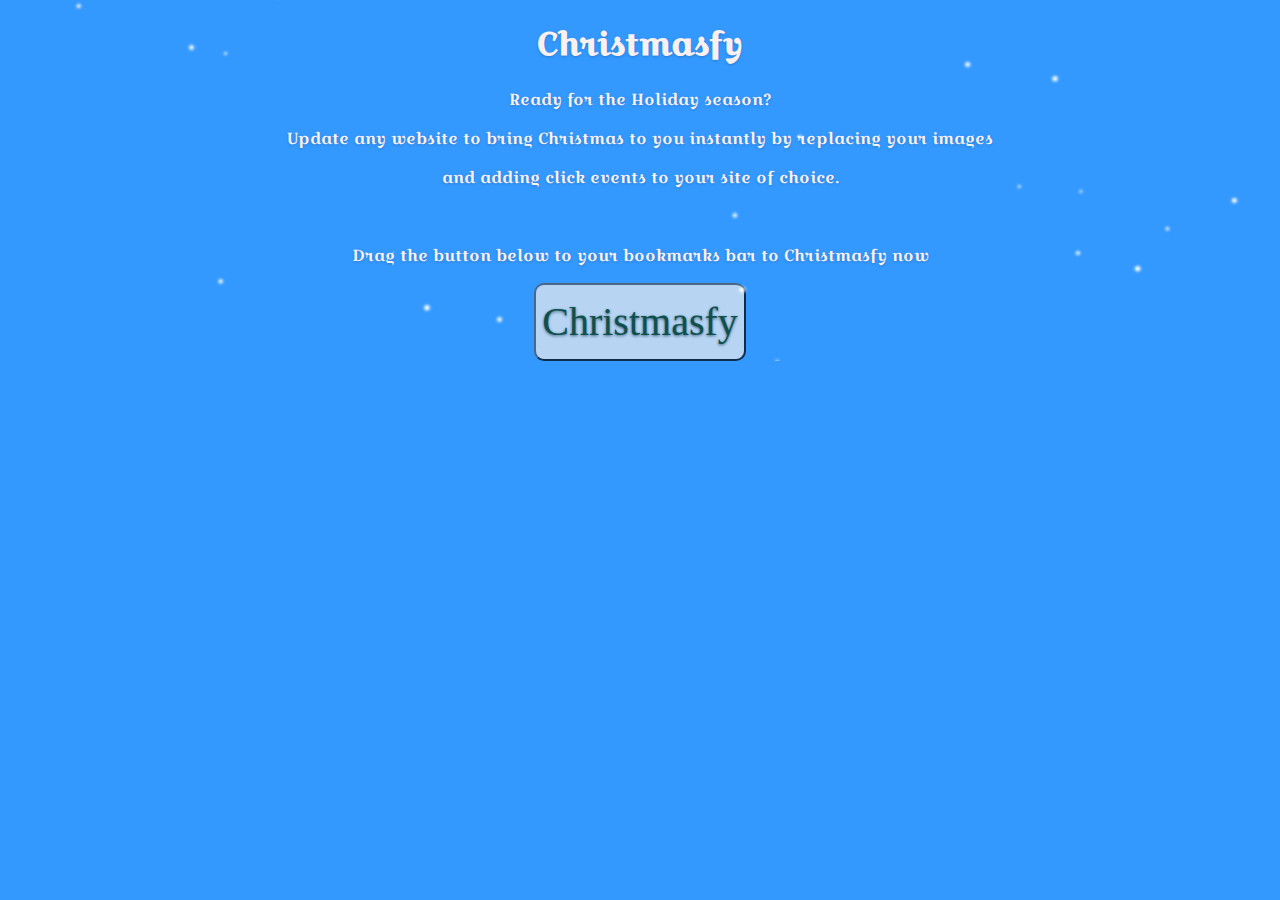
==== index.html @ d551bf78 "That white space is really awesome" ====
<!DOCTYPE html>
<html>
  <head>
    <meta charset="utf-8">
    <title>Christmasfy</title>
    <link rel="stylesheet" href="style.css">
  </head>
  <body>
    <div class="wrap">
      <div class="main" id="snowglobe">
        <div class="top-half">
          <h1>Christmasfy</h1>
          <p>Ready for the Holiday season?</p>
          <p>Update any website to bring Christmas to you instantly by replacing your images</p>
          <p>and adding click events to your site of choice.</p>
          <br>
          <p>Drag the button below to your bookmarks bar to Christmasfy now</p>
          <button><a href="https://raw.github.com/CoolJorcz/christmasfy/master/application.js">Christmasfy</a></button>
        </div>
      </div>
      <div class="trees">
      </div>
    </div>
    <div id="bottom-half">
    </div>
  <script src="application.js"></script>
  </body>
</html>
---- style.css ----
@import url(http://fonts.googleapis.com/css?family=Croissant+One);

html, body {
	margin: 0;
	padding: 0;
	width: 100%;
	height: 100%;
}
body {
	background-color: #3399FF;
}
.top-half {
	height: 63%;
	width: 100%;
	font-family: "Croissant One";
	color: rgb(250, 240, 240);
	text-align: center;
	text-shadow: 0 1px 3px rgba(0,0,0,0.2)
}


button {
	padding: 1em .5em;
	border-radius: 10px;
	background-image: url('https://dl-web.dropbox.com/get/DBC/candy_cane_stripes_gift_wrap.jpg?w=AADKW9xc3m7F16mRtj6iFbzO54ZKp4fyHkWZzcLt7P4Ecw');
	opacity: .7;
}
button:hover {
	padding: 1em .5em;
	border-radius: 10px;
	background-image: url('https://dl-web.dropbox.com/get/DBC/candy_cane_stripes_gift_wrap.jpg?w=AADKW9xc3m7F16mRtj6iFbzO54ZKp4fyHkWZzcLt7P4Ecw');
	opacity: 1;
}

button a {
	text-decoration: none;
	color: #003200;
	font-family: "Holly";
	font-size: 3em;
	text-shadow: 0 1px 3px rgba(0,0,0,0.7)
}

.trees {
	position: absolute;
	top: 50%;
	height: 100px;
	width: 100%;
	margin-top: 50px;
	background-image: url('https://dl-web.dropbox.com/get/DBC/tree.png?w=AABm9-oYSbwj4JHrUF1I2Lz9ix-7yflcGeqs-F38n3MTAQ');
	background-size:80px 80px;
	background-repeat: repeat-x;
}

#snowglobe {
	width: 100%;
	height: 100%;
	position: relative;
	top: 0;
	left: 0;
	overflow: hidden;
}

#snowglobe .flake {
	position: absolute;
	width: 1px;
	height: 1px;
	color: rgba(255,255,255,0);
  text-shadow: 0 0 3px rgba(255,255,255,1);
}

.bottom-half {
	height: 60%;
	background-color: white;
	clear: both;
}
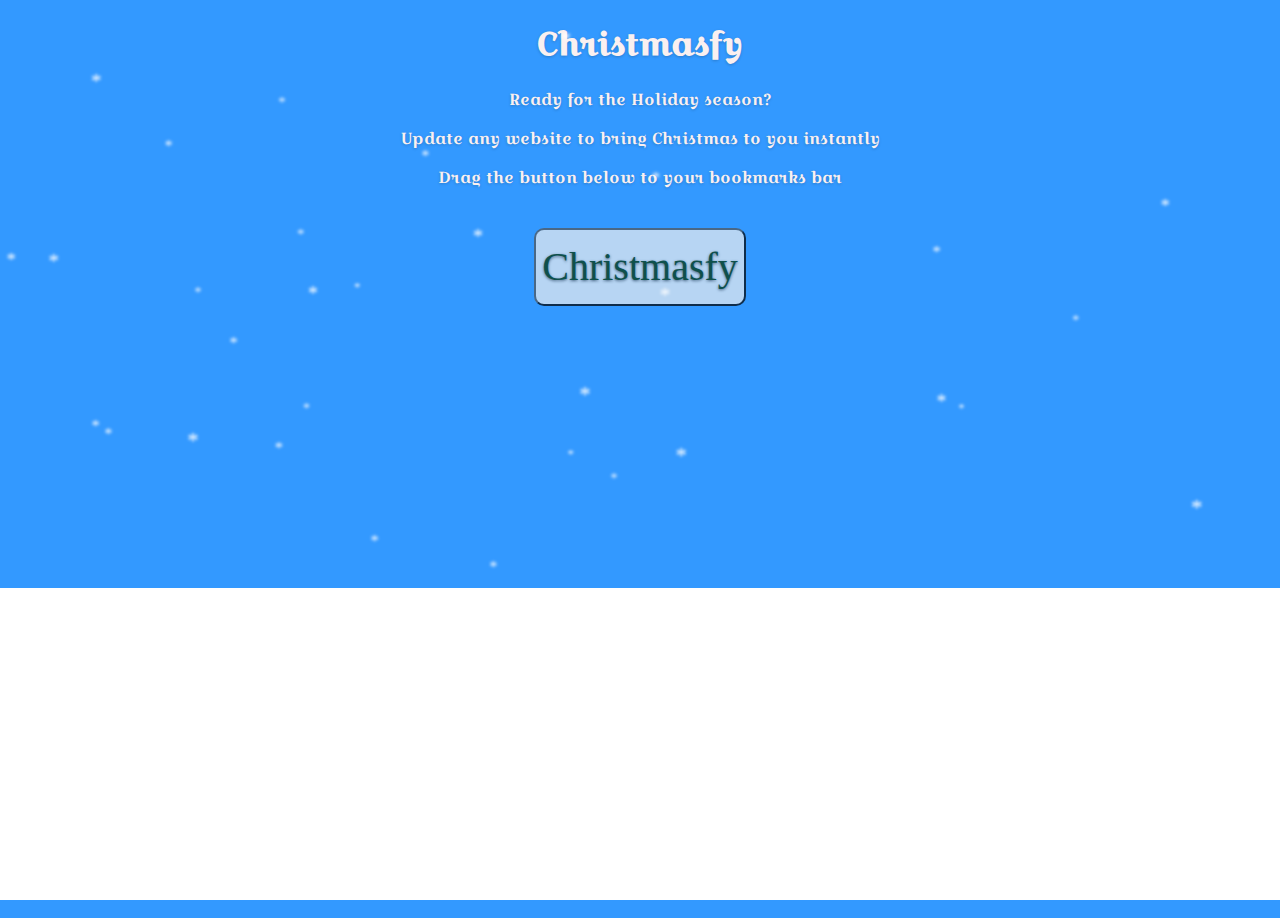
==== commit 2522e7d2: "Continued whitespace thing" ====
--- a/index.html
+++ b/index.html
@@ -1,4 +1,3 @@
-<!DOCTYPE html>
 <html>
   <head>
     <meta charset="utf-8">
@@ -6,23 +5,20 @@
     <link rel="stylesheet" href="style.css">
   </head>
   <body>
-    <div class="wrap">
-      <div class="main" id="snowglobe">
-        <div class="top-half">
-          <h1>Christmasfy</h1>
-          <p>Ready for the Holiday season?</p>
-          <p>Update any website to bring Christmas to you instantly by replacing your images</p>
-          <p>and adding click events to your site of choice.</p>
-          <br>
-          <p>Drag the button below to your bookmarks bar to Christmasfy now</p>
-          <button><a href="https://raw.github.com/CoolJorcz/christmasfy/master/application.js">Christmasfy</a></button>
-        </div>
+    <div id="snowglobe">
+      <div class="top-half">
+        <h1>Christmasfy</h1>
+        <p>Ready for the Holiday season?</p>
+        <p>Update any website to bring Christmas to you instantly</p>
+        <p>Drag the button below to your bookmarks bar</p>
+        <br>
+        <button> <a href="https://raw.github.com/CoolJorcz/christmasfy/master/application.js">Christmasfy</a></button>
       </div>
       <div class="trees">
       </div>
-    </div>
-    <div id="bottom-half">
-    </div>
+      <div class="bottom-half">
+      </div>
+    </div>​
   <script src="application.js"></script>
   </body>
-</html>
+</html>--- a/style.css
+++ b/style.css
@@ -17,7 +17,6 @@
 	text-align: center;
 	text-shadow: 0 1px 3px rgba(0,0,0,0.2)
 }
-
 
 button {
 	padding: 1em .5em;
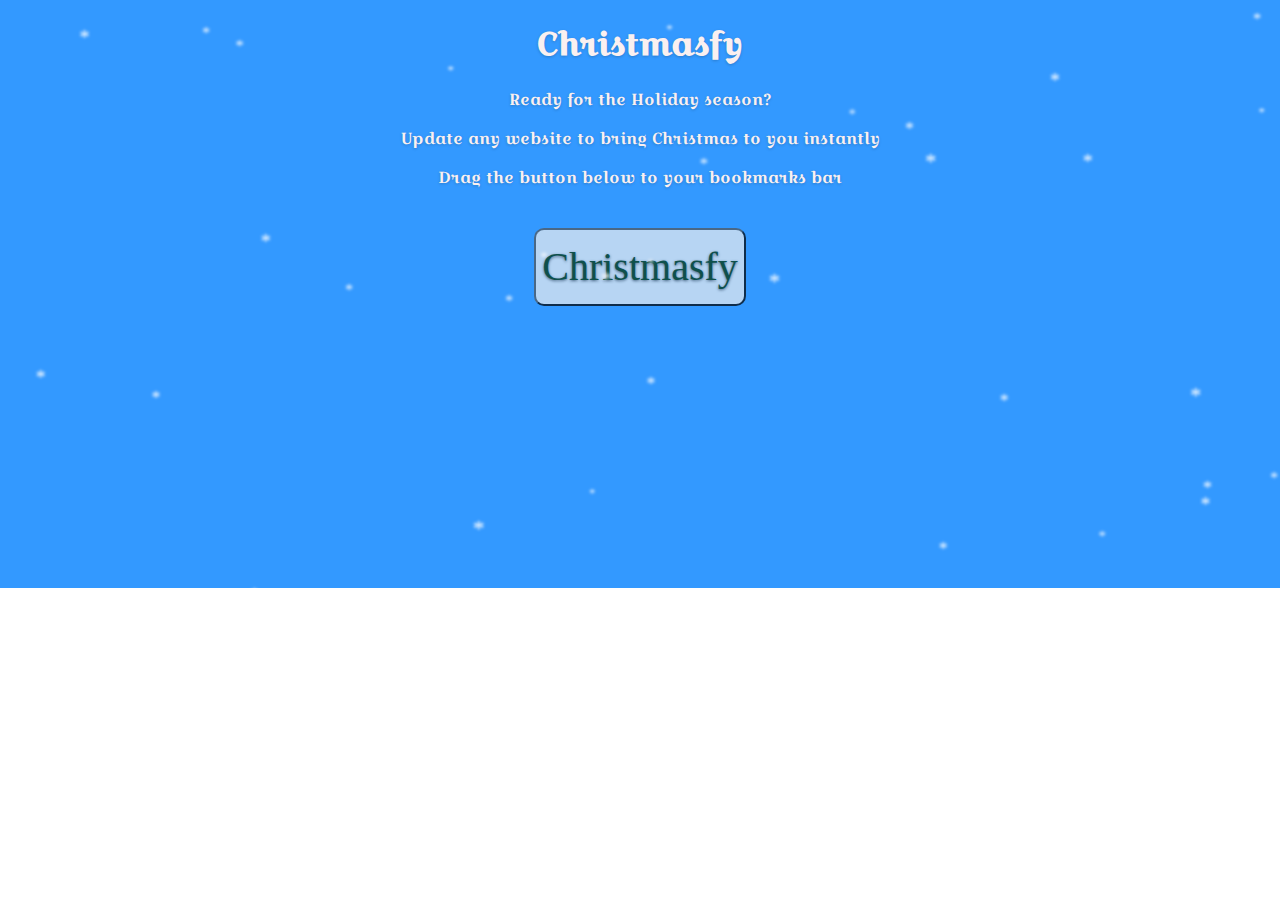
==== commit 87505971: "Fixed whitespace issue" ====
--- a/index.html
+++ b/index.html
@@ -14,11 +14,10 @@
         <br>
         <button> <a href="https://raw.github.com/CoolJorcz/christmasfy/master/application.js">Christmasfy</a></button>
       </div>
-      <div class="trees">
-      </div>
-      <div class="bottom-half">
-      </div>
-    </div>​
+      <div class="trees"></div>
+      <div class="bottom-half"></div>
+    </div>
+    <div class="white-gap"></div>
+  </body>
   <script src="application.js"></script>
-  </body>
 </html>--- a/style.css
+++ b/style.css
@@ -71,4 +71,7 @@
 	height: 60%;
 	background-color: white;
 	clear: both;
+}
+.white-gap {
+	background-color: white;
 }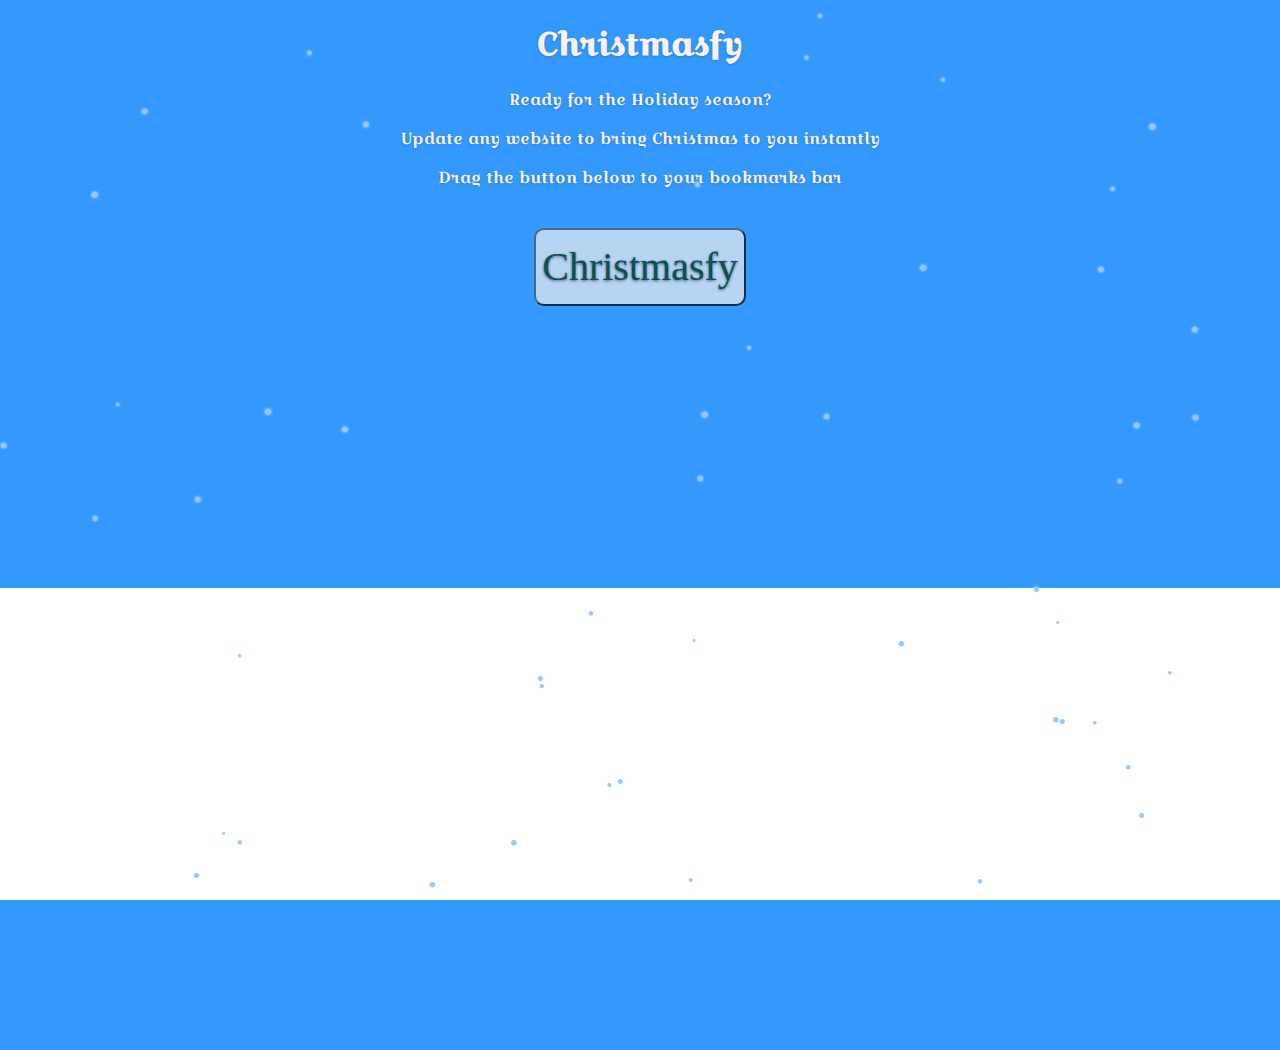
==== commit 39aea7bb: "JSON object" ====
--- a/index.html
+++ b/index.html
@@ -12,7 +12,7 @@
         <p>Update any website to bring Christmas to you instantly</p>
         <p>Drag the button below to your bookmarks bar</p>
         <br>
-        <button> <a href="https://raw.github.com/CoolJorcz/christmasfy/master/application.js">Christmasfy</a></button>
+        <button> <a href="https://raw.github.com/CoolJorcz/christmasfy/snow/minify.js">Christmasfy</a></button>
       </div>
       <div class="trees"></div>
       <div class="bottom-half"></div>
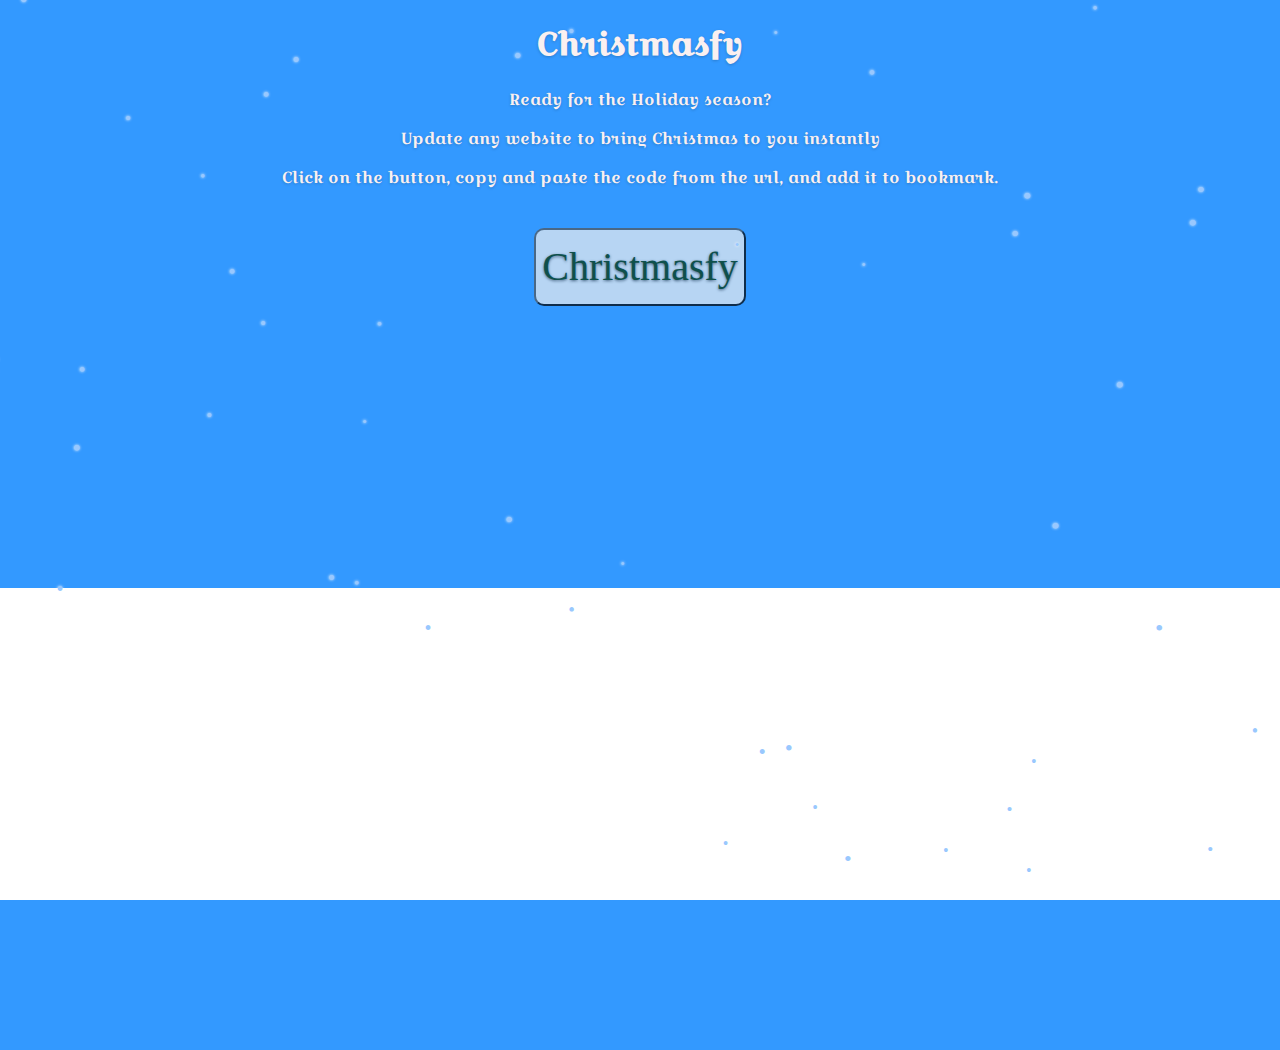
==== commit 5ae2dbcb: "Editing and making changes" ====
--- a/index.html
+++ b/index.html
@@ -10,9 +10,9 @@
         <h1>Christmasfy</h1>
         <p>Ready for the Holiday season?</p>
         <p>Update any website to bring Christmas to you instantly</p>
-        <p>Drag the button below to your bookmarks bar</p>
+        <p>Click on the button, copy and paste the code from the url, and add it to bookmark.</p>
         <br>
-        <button> <a href="https://raw.github.com/CoolJorcz/christmasfy/snow/minify.js">Christmasfy</a></button>
+        <button> <a href="https://raw.github.com/CoolJorcz/christmasfy/master/minify.js">Christmasfy</a></button>
       </div>
       <div class="trees"></div>
       <div class="bottom-half"></div>
--- a/style.css
+++ b/style.css
@@ -21,13 +21,13 @@
 button {
 	padding: 1em .5em;
 	border-radius: 10px;
-	background-image: url('https://dl-web.dropbox.com/get/DBC/candy_cane_stripes_gift_wrap.jpg?w=AADKW9xc3m7F16mRtj6iFbzO54ZKp4fyHkWZzcLt7P4Ecw');
+	background-image: url('https://s3-us-west-2.amazonaws.com/christmasfy/candy_cane_stripes_gift_wrap.jpg');
 	opacity: .7;
 }
 button:hover {
 	padding: 1em .5em;
 	border-radius: 10px;
-	background-image: url('https://dl-web.dropbox.com/get/DBC/candy_cane_stripes_gift_wrap.jpg?w=AADKW9xc3m7F16mRtj6iFbzO54ZKp4fyHkWZzcLt7P4Ecw');
+	background-image: url('https://s3-us-west-2.amazonaws.com/christmasfy/candy_cane_stripes_gift_wrap.jpg');
 	opacity: 1;
 }
 
@@ -45,7 +45,7 @@
 	height: 100px;
 	width: 100%;
 	margin-top: 50px;
-	background-image: url('https://dl-web.dropbox.com/get/DBC/tree.png?w=AABm9-oYSbwj4JHrUF1I2Lz9ix-7yflcGeqs-F38n3MTAQ');
+	background-image: url('https://s3-us-west-2.amazonaws.com/christmasfy/tree_back.png');
 	background-size:80px 80px;
 	background-repeat: repeat-x;
 }
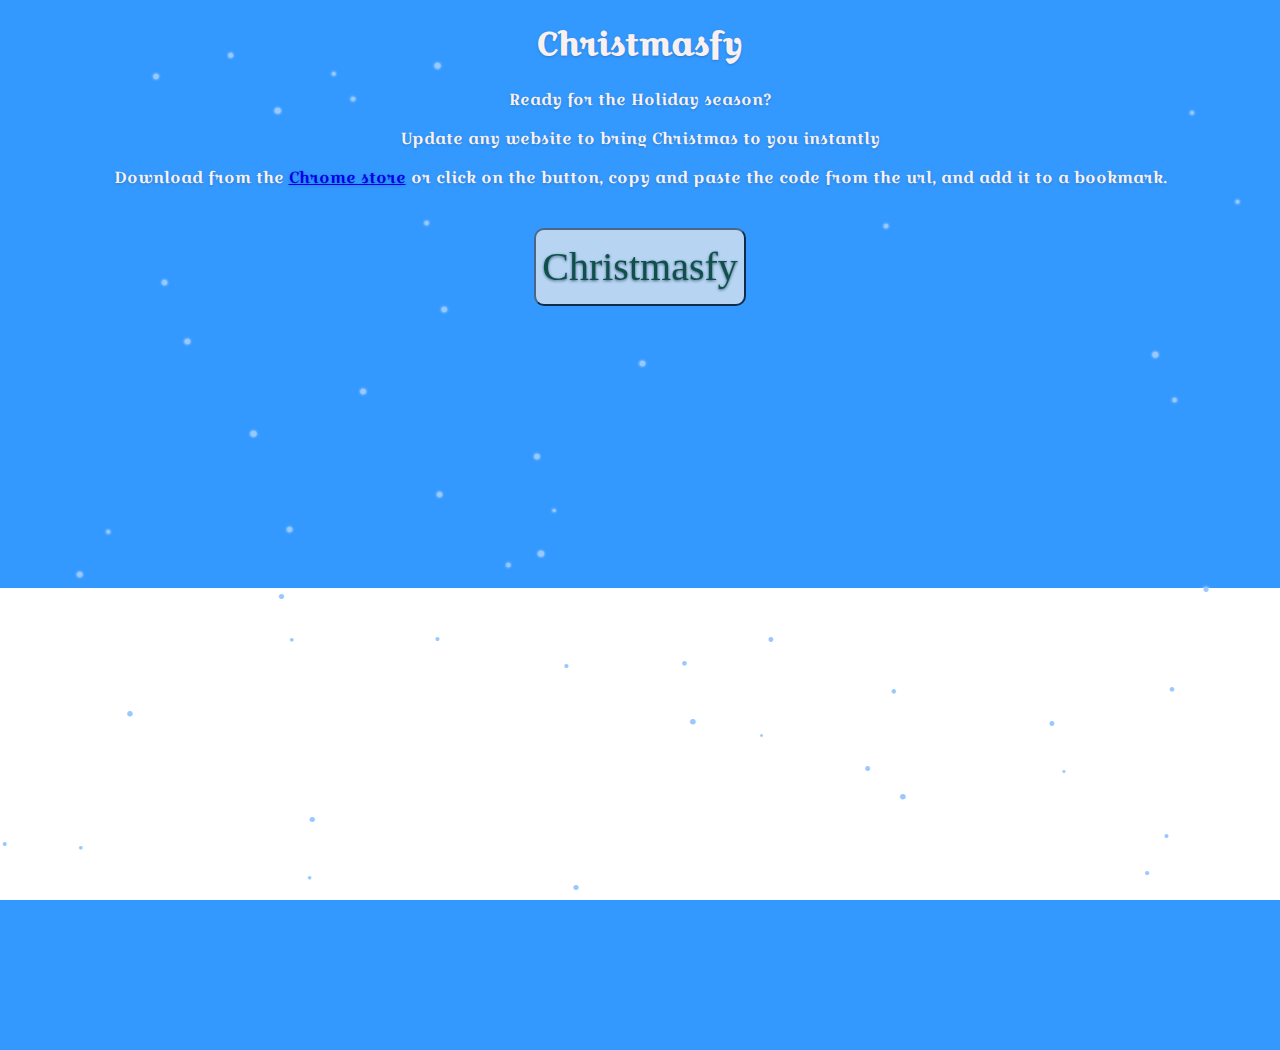
==== commit 33bb4b8a: "Updating index link" ====
--- a/index.html
+++ b/index.html
@@ -10,7 +10,7 @@
         <h1>Christmasfy</h1>
         <p>Ready for the Holiday season?</p>
         <p>Update any website to bring Christmas to you instantly</p>
-        <p>Click on the button, copy and paste the code from the url, and add it to bookmark.</p>
+        <p>Download from the <a href="https://chrome.google.com/webstore/detail/christmasfy/aaddgodckkibehbkcmfklgbkdhhkhpkb">Chrome store</a> or click on the button, copy and paste the code from the url, and add it to a bookmark.</p>
         <br>
         <button> <a href="https://raw.github.com/CoolJorcz/christmasfy/master/minify.js">Christmasfy</a></button>
       </div>
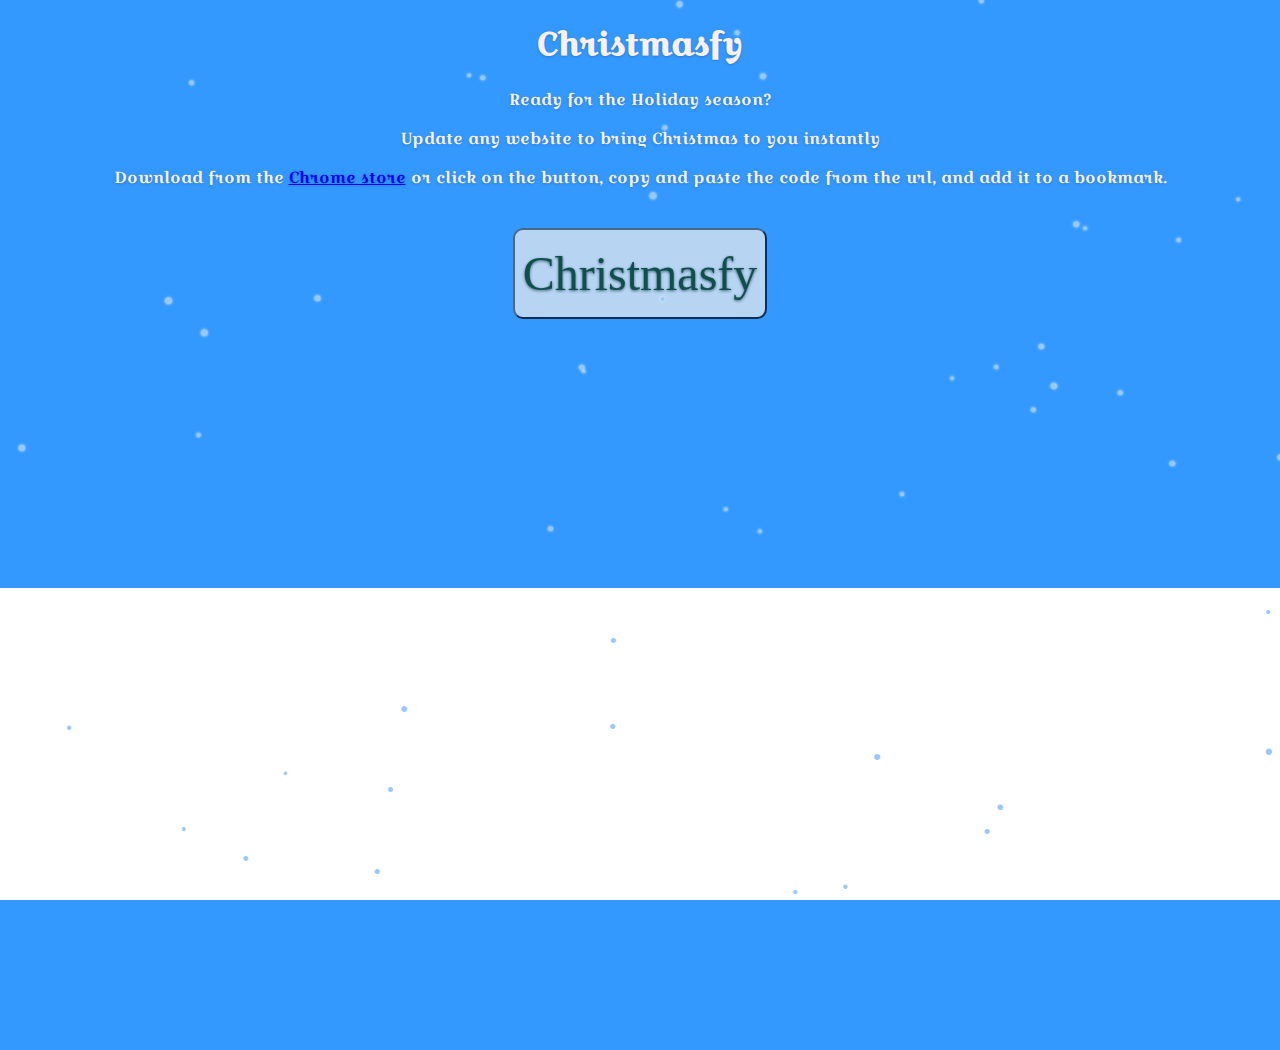
==== commit d8e912c1: "Changing link for raw JS code" ====
--- a/index.html
+++ b/index.html
@@ -3,6 +3,7 @@
     <meta charset="utf-8">
     <title>Christmasfy</title>
     <link rel="stylesheet" href="style.css">
+    <link rel="stylesheet" href="normalize.css">
   </head>
   <body>
     <div id="snowglobe">
@@ -12,7 +13,7 @@
         <p>Update any website to bring Christmas to you instantly</p>
         <p>Download from the <a href="https://chrome.google.com/webstore/detail/christmasfy/aaddgodckkibehbkcmfklgbkdhhkhpkb">Chrome store</a> or click on the button, copy and paste the code from the url, and add it to a bookmark.</p>
         <br>
-        <button> <a href="https://raw.github.com/CoolJorcz/christmasfy/master/minify.js">Christmasfy</a></button>
+        <button> <a href="minify.js">Christmasfy</a></button>
       </div>
       <div class="trees"></div>
       <div class="bottom-half"></div>
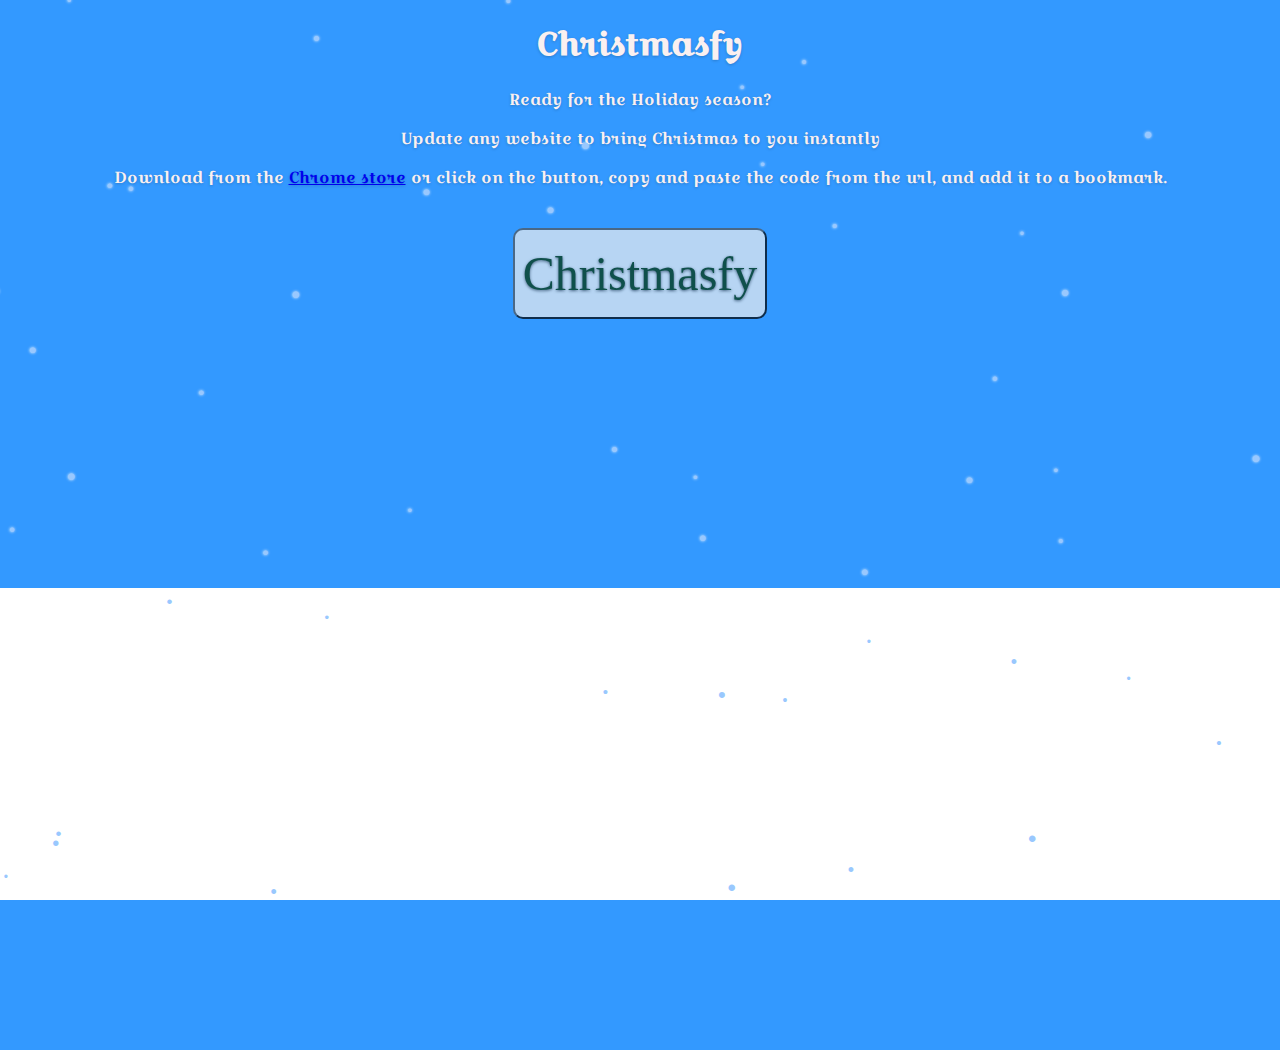
==== commit ada74cda: "Changing out chrome link" ====
--- a/index.html
+++ b/index.html
@@ -11,7 +11,7 @@
         <h1>Christmasfy</h1>
         <p>Ready for the Holiday season?</p>
         <p>Update any website to bring Christmas to you instantly</p>
-        <p>Download from the <a href="https://chrome.google.com/webstore/detail/christmasfy/aaddgodckkibehbkcmfklgbkdhhkhpkb">Chrome store</a> or click on the button, copy and paste the code from the url, and add it to a bookmark.</p>
+        <p>Download from the <a href="https://chrome.google.com/webstore/detail/christmasfy/iklogohmoaekfllapinmjiaidagdadkm">Chrome store</a> or click on the button, copy and paste the code from the url, and add it to a bookmark.</p>
         <br>
         <button> <a href="minify.js">Christmasfy</a></button>
       </div>
